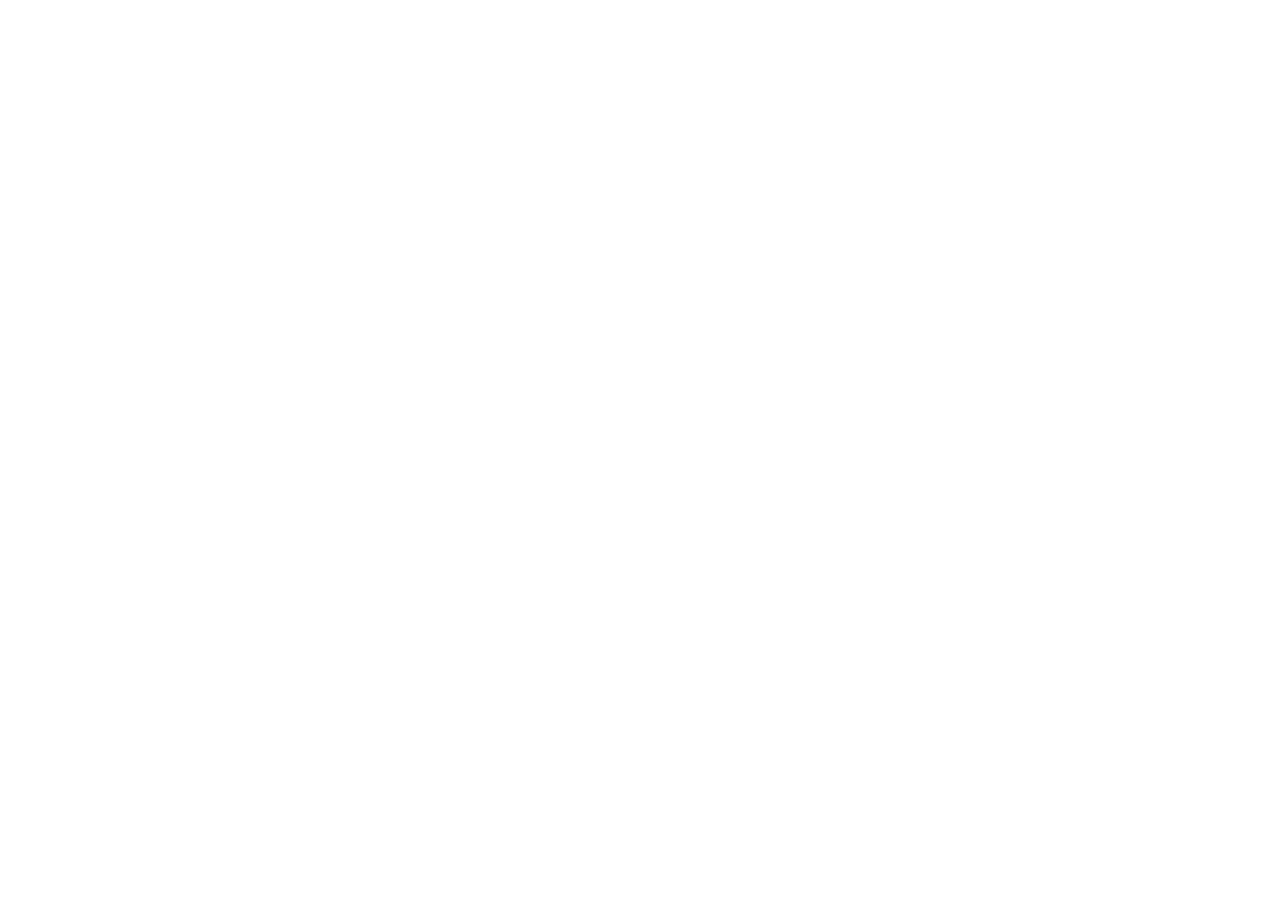
==== bloomMaker.html @ 52733b5d "The initial commit; As of now, we are able to generate the inner rings of the entire SVG element. Go" ====
<html>

<head>


    <script src="https://code.jquery.com/jquery-3.2.1.min.js" integrity="sha256-hwg4gsxgFZhOsEEamdOYGBf13FyQuiTwlAQgxVSNgt4=" crossorigin="anonymous"></script>
    <style>
        svg {}

        text {
            font-family: "Effra-Inline";
            /*font-size: 16.5pt;*/
            font-size-adjust: auto;
            
            
        }
        
        
	
		@font-face {
			font-family: 'Effra-Inline';
			src: url('[data-uri]');
		}

        path[id^="ray"] {
            stroke: black;
        }

        svg {
            /*            visibility: hidden;*/
        }

        path {
            stroke-width: 1;
            stroke: black;
            fill: none;
        }
    </style>
    <script charset="utf-8" type="text/javascript" src="jquery.csv.js"></script>
    <script charset="utf-8" type="text/javascript" src="data.js"></script>

    <script>
        var ps = [4,8]
        var fullRing = Object.keys(Array(12).fill(0))
        var ringPartition1 = fullRing.slice(0, ps[0]);
        var ringPartition2 = fullRing.slice(ps[0], ps[1])
        var ringPartition3 = fullRing.slice(ps[1], fullRing.length)
        console.log(ringPartition1, ringPartition2, ringPartition3)
        var svgElement, svgDefs;
        var rings = 12;
        var ringLengths;
        var slices = 6;
        var ringOutcomeVerbs = [];

        function polarToCartesian(centerX, centerY, radius, angleInDegrees) {
            var angleInRadians = ((angleInDegrees - 90) * Math.PI) / 180.0;

            return {
                x: centerX + (radius * Math.cos(angleInRadians)),
                y: centerY + (radius * Math.sin(angleInRadians))
            };
        }

        // Create a describeSlice function 
        
        function describeArc(x, y, radius, startAngle, endAngle) {
            var start = polarToCartesian(x, y, radius, endAngle);
            var end = polarToCartesian(x, y, radius, startAngle);

            var arcSweep = endAngle - startAngle <= 180 ? "0" : "1";

            return [
                // The text was facing the wrong direction, so I should drew the arc from end coordinates to start coordinates,
                // essentially flipping the arc.
                "M", end.x, end.y



                , "A", radius, radius, 0, arcSweep, 1, start.x, start.y,

            ].join(" ");
        }

        function describeRay(x, y, radius, angle) {
            //console.log(x, y, radius, angle)
            var start = polarToCartesian(x, y, radius, angle);



            return [
                "M", x, y



                , "L", start.x, start.y,

            ].join(" ");
        }

        function makePie() {


            var totalSize = 1000;
            var arc = 360 / slices;
            var ringHeight = totalSize / 2 / rings;
            var center = totalSize / 2;
            var rIndex = 0;
            var pIndex = 0;


            svgDefs = document.createElementNS("http://www.w3.org/2000/svg", "defs");
            svgElement = document.createElementNS("http://www.w3.org/2000/svg", "svg");
            svgElement.setAttribute("width", totalSize + "px");
            svgElement.setAttribute("height", totalSize + "px")
            document.getElementsByTagName("body")[0].appendChild(svgElement);
            svgElement.appendChild(svgDefs);
            while (slices - pIndex++) {

                var rIndex = 0;
                while (rings - rIndex++) {

                    var arcPath = document.createElementNS("http://www.w3.org/2000/svg", "path");
                    var arcID = "arc-" + pIndex + "-ring-" + rIndex;
                    console.log(arcID);
                    arcPath.setAttribute("id", arcID)
                    arcPath.setAttribute("d", describeArc(center, center, ringHeight * rIndex, arc * pIndex, arc * pIndex + arc))

                    // document.getElementById("theSvgArc").setAttribute("d", describeArc(center, center, ringHeight*rIndex, arc*pIndex, arc*pIndex+arc));

                    svgDefs.appendChild(arcPath)

                    var textItem = document.createElementNS("http://www.w3.org/2000/svg", "text");

                    var textPath = document.createElementNS("http://www.w3.org/2000/svg", "textPath");
                    // textItem.setAttribute("text-anchor", "middle")
                    textItem.setAttribute("class", "textItem")
                    textPath.setAttributeNS("http://www.w3.org/2000/svg", "lengthAdjust", "spacingAndGlyphs");
                    textPath.setAttributeNS("http://www.w3.org/1999/xlink", "xlink:href", "#" + arcID);
                    textPath.setAttribute("id", "textPath-" + arcID)
                    // textPath.setAttribute("startOffset","50%");
                    textPath.setAttribute("class", "textPath")
                    textItem.setAttribute("id", "textItem-" + arcID)
                    textItem.appendChild(textPath)
                    svgElement.appendChild(textItem)

                }
                var slice = document.createElementNS("http://www.w3.org/2000/svg", "path");
                slice.setAttribute("id", "ray-" + pIndex)
                slice.setAttribute("d", describeRay(center, center, totalSize / 2, arc * pIndex))
                svgElement.appendChild(slice)



                //       var path = document.getElementById(textID)




            }


        }

        /*function makeWords(words) {
            wordList = words[0]["Outcome Verbs"].split(", ").sort(function(a, b) {
                // ASC  -> a.length - b.length
                // DESC -> b.length - a.length
                return a.length - b.length;
            });
            console.log(words, wordList)
            for (i in Object.keys(words)) {
                var textID = "arc-" + i + "-ring-" + 7;
                var path = document.getElementById(textID)
                var textItem = document.createElementNS("http://www.w3.org/2000/svg", "text");
                var textPath = document.createElementNS("http://www.w3.org/2000/svg", "textPath");
                textPath.setAttributeNS("http://www.w3.org/2000/svg", "lengthAdjust", "spacingAndGlyphs");
                textPath.setAttributeNS("http://www.w3.org/1999/xlink", "xlink:href", "#" + textID);

                //  var textNode = document.createTextNode(words[Object.keys(words)[i]].nouns);
                //var textNode = document.createTextNode("                            dfsdfasfadsafds");
                textPath.appendChild(textNode)
                textItem.appendChild(textPath)




                svgElement.appendChild(textItem)
                //console.log(textItem.getComputedTextLength(), path.getTotalLength());

            }


            getRingLengths()
        }
        */

        function populateRingPartition(index, words, ringLengths) {
            var k = rings - 1;
            while (k--) {
                // Gets the corresponding textPath we are adding text to.
                var path = document.getElementById("arc-" + (index + 1) + "-ring-" + (k + 1));
                var textItem = document.getElementById("textItem-arc-" + (index + 1) + "-ring-" + (k + 1));
                var textPath = document.getElementById("textPath-arc-" + (index + 1) + "-ring-" + (k + 1));
                //console.log("textPath-arc-" + index + "-ring-" + k)
                // Starting from the center going out, first partition is the action.
                if (k == ps[0]) {
                    var actionWord = words[index]["Action"];
                    ringPartition1[ringPartition1.length - 1] = actionWord;
                    textPath.appendChild(document.createTextNode(actionWord));
                }

                //Partition 2-- > Verbs
                var i = 0;

            }
            var count = rings - 1

            recursivePopulateArc(0, ps[1], 0, ringLengths, " ");

        }

        function recursivePopulateArc(index, indexOfArc, wordIndex, ringLengths, shimText) {
            console.log(ringOutcomeVerbs,index,indexOfArc,wordIndex)
            if (indexOfArc <= ps[0] || wordIndex >= ringOutcomeVerbs[index].length - 1) {

                if (index < ringOutcomeVerbs.length) {

                    recursivePopulateArc(index + 1, ps[1], 0, ringLengths, "")

                } else {
                    return "done";
                }
            }
            var arcID = "arc-" + (index + 1) + "-ring-" + (indexOfArc + 1);


            var textPath = document.getElementById("textPath-" + arcID);
            var textItem = document.getElementById("textItem-" + arcID);
            var useItem = document.createElementNS("http://www.w3.org/2000/svg", "use");
                     useItem.setAttributeNS("http://www.w3.org/2000/svg", "stroke","red");
                    useItem.setAttributeNS("http://www.w3.org/1999/xlink", "xlink:href", "#" + arcID);
   
             svgElement.appendChild(useItem)
            
            
            switch (indexOfArc) {
                case 8:
                case 7:
                case 6:
                case 5:
                    {
                        // console.log(ringLengths[indexOfArc],shimText.concat(" " + word).length, shimText)
                        if (ringLengths[indexOfArc] > shimText.length + ringOutcomeVerbs[index][wordIndex].length) {
                            shimText += "|" + ringOutcomeVerbs[index][wordIndex];

                            var textNode = document.createTextNode(shimText);
                            $("#textPath-" + arcID).empty();
                            textPath.appendChild(textNode);
                            recursivePopulateArc(index, indexOfArc, wordIndex + 1, ringLengths, shimText)

                        } else {
                            recursivePopulateArc(index, --indexOfArc, wordIndex, ringLengths, "");
                        }
                        break;
                    }
                default:
                    console.log("Didn't do anything");
            }
        }





        function getRingLengths() {
            var i = 0;
            var emptyArray = [];
            while (rings - i++) {
                var arcId = "arc-3-ring-" + i;
                var textPath = document.getElementById("textPath-" + arcId)
                var textItem = document.getElementById("textItem-" + arcId)
                //  var textNode = document.createTextNode(words[Object.keys(words)[i]].nouns);
                var maxLength = 100;
                var shimText = "A"
                var lastLength = 0;
                while (maxLength - shimText.length) {

                    var textNode = document.createTextNode(shimText += "A");

                    $("#textPath-" + arcId).empty();

                    textPath.appendChild(textNode)

                    var currentLength = textItem.getComputedTextLength();


                    if (currentLength == lastLength) {

                        emptyArray.push(shimText.length);
                        $("#textPath-" + arcId).empty();
                        break;
                    }
                    lastLength = currentLength;

                }





            }

            $(".textPath").attr("startOffset", "50%");
            $(".textItem").attr("text-anchor", "middle")

            return emptyArray;
        }

        $(function() {
            var textData;

            $.when(getBloomData()).then(
                function(bloomData) {

                    for (i in bloomData) {

                        ringOutcomeVerbs[i] = bloomData[i]["Outcome Verbs"].split(", ").sort(function(a, b) {

                            // ASC  -> a.length - b.length
                            // DESC -> b.length - a.length
                            return b.length - a.length;
                        });
                    }
                    makePie()
                    ringLengths = getRingLengths();
                    console.log(ringLengths)
                    console.log(bloomData[0]["Action"])

                    // populates entire pie with 6 loop iterations
                    //for (var i = 0; i < slices; i++) {
                    populateRingPartition(4, bloomData, ringLengths)
                    //}
                });

        });
    </script>
</head>

<body>



</body>

</html>
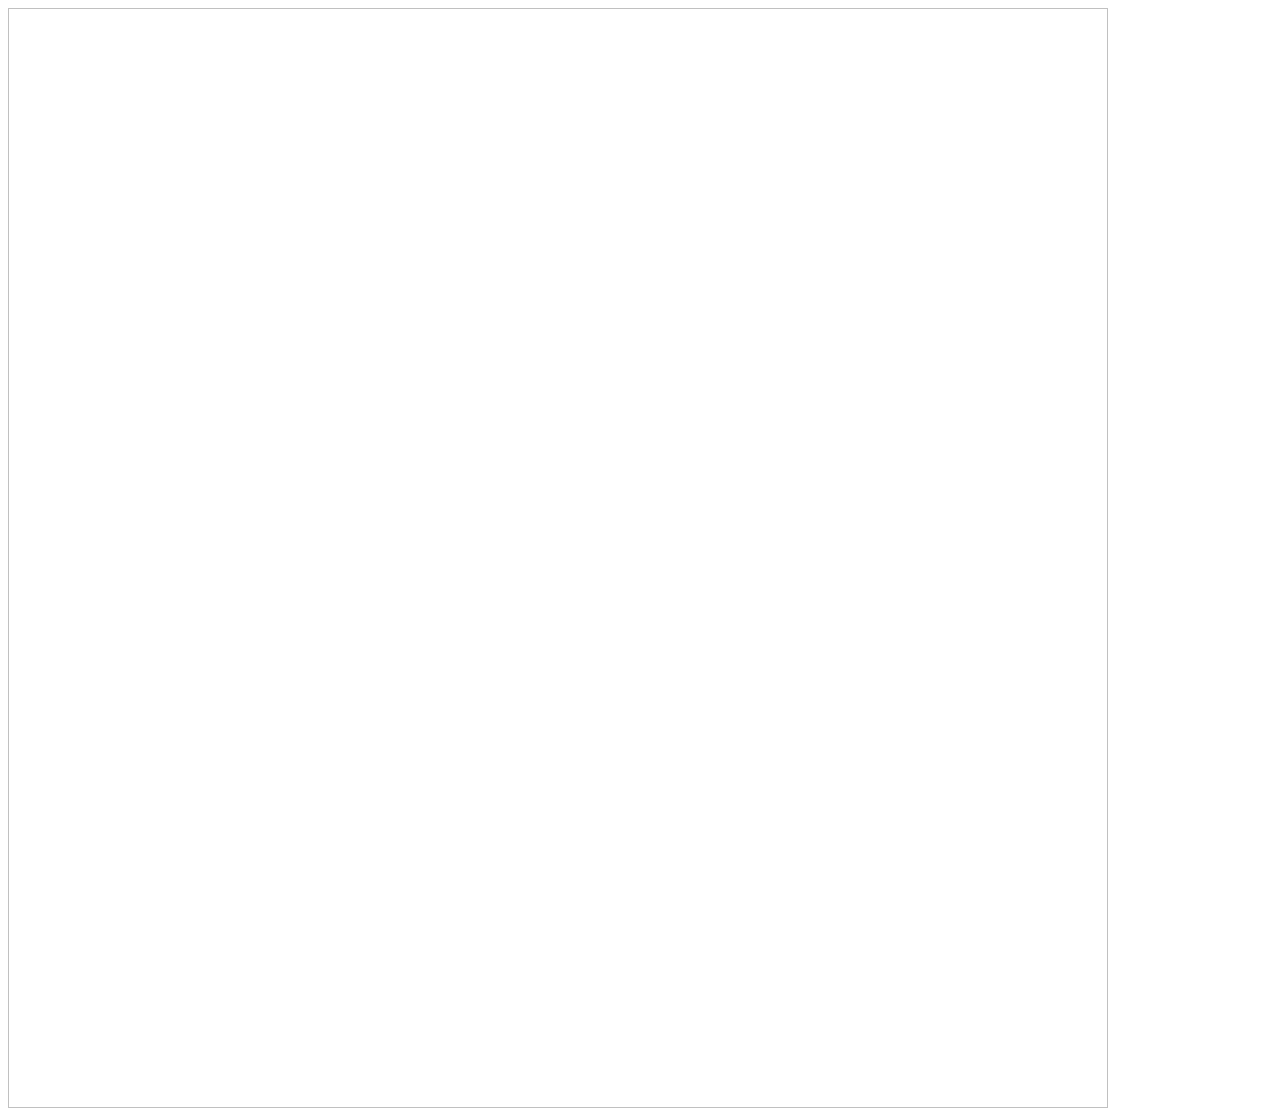
==== commit 9120fdbc: "Moved development files to bloomDev on server; Currently working on using the returned svgElement as" ====
--- a/bloomMaker.html
+++ b/bloomMaker.html
@@ -3,26 +3,28 @@
 <head>
 
 
-    <script src="https://code.jquery.com/jquery-3.2.1.min.js" integrity="sha256-hwg4gsxgFZhOsEEamdOYGBf13FyQuiTwlAQgxVSNgt4=" crossorigin="anonymous"></script>
+    <script src="//code.jquery.com/jquery-3.2.1.min.js" integrity="sha256-hwg4gsxgFZhOsEEamdOYGBf13FyQuiTwlAQgxVSNgt4=" crossorigin="anonymous"></script>
+    <script charset="utf-8" type="text/javascript" src="jquery.csv.js"></script>
+    <script charset="utf-8" type="text/javascript" src="data.js"></script>
     <style>
         svg {}
 
         text {
-            font-family: "Effra-Inline";
-            /*font-size: 16.5pt;*/
+            font-family: 'Effra-Inline';
             font-size-adjust: auto;
-            
-            
-        }
-        
-        
-	
-		@font-face {
-			font-family: 'Effra-Inline';
-			src: url('[data-uri]');
-		}
-
-        path[id^="ray"] {
+
+
+
+
+
+
+            @font-face {
+                font-family: 'Effra-Inline';
+                src: url('[data-uri]');
+            }
+        }
+
+        path[id^='ray'] {
             stroke: black;
         }
 
@@ -36,21 +38,24 @@
             fill: none;
         }
     </style>
-    <script charset="utf-8" type="text/javascript" src="jquery.csv.js"></script>
-    <script charset="utf-8" type="text/javascript" src="data.js"></script>
+
 
     <script>
-        var ps = [4,8]
+        var ps = [4, 8]
         var fullRing = Object.keys(Array(12).fill(0))
         var ringPartition1 = fullRing.slice(0, ps[0]);
         var ringPartition2 = fullRing.slice(ps[0], ps[1])
         var ringPartition3 = fullRing.slice(ps[1], fullRing.length)
-        console.log(ringPartition1, ringPartition2, ringPartition3)
         var svgElement, svgDefs;
         var rings = 12;
         var ringLengths;
         var slices = 6;
         var ringOutcomeVerbs = [];
+        var ringInstructionalStrategies = [];
+        var totalSize = 1100;
+        var arc = 360 / slices;
+        var ringHeight = totalSize / 2.2 / rings;
+        var center = totalSize / 2;
 
         function polarToCartesian(centerX, centerY, radius, angleInDegrees) {
             var angleInRadians = ((angleInDegrees - 90) * Math.PI) / 180.0;
@@ -62,7 +67,7 @@
         }
 
         // Create a describeSlice function 
-        
+
         function describeArc(x, y, radius, startAngle, endAngle) {
             var start = polarToCartesian(x, y, radius, endAngle);
             var end = polarToCartesian(x, y, radius, startAngle);
@@ -97,23 +102,67 @@
             ].join(" ");
         }
 
-        function makePie() {
-
-
-            var totalSize = 1000;
-            var arc = 360 / slices;
-            var ringHeight = totalSize / 2 / rings;
-            var center = totalSize / 2;
-            var rIndex = 0;
-            var pIndex = 0;
-
-
+
+        function makeSVG() {
             svgDefs = document.createElementNS("http://www.w3.org/2000/svg", "defs");
             svgElement = document.createElementNS("http://www.w3.org/2000/svg", "svg");
-            svgElement.setAttribute("width", totalSize + "px");
+            styleElement = document.createElementNS("http://www.w3.org/2000/svg", "style");
+            styleElement.innerHTML = $("style").html();
+            svgElement.setAttribute('width', totalSize + "px");
             svgElement.setAttribute("height", totalSize + "px")
+
+            svgElement.appendChild(svgDefs);
+            svgElement.appendChild(styleElement);
             document.getElementsByTagName("body")[0].appendChild(svgElement);
-            svgElement.appendChild(svgDefs);
+
+
+
+        }
+
+        function makeCircles() {
+
+
+
+
+            for (i = 13; i > 5; i--) {
+                var circle = document.createElementNS("http://www.w3.org/2000/svg", 'circle');
+                circle.setAttribute("id", "circle-" + i)
+                circle.setAttributeNS(null, 'cx', center);
+                circle.setAttributeNS(null, 'cy', center);
+                circle.setAttributeNS(null, 'r', i * ringHeight);
+                circle.setAttributeNS(null, 'style', 'fill: black; stroke: black; stroke-width: 2px;');
+                svgElement.appendChild(circle);
+            }
+            decorateCircles();
+        }
+
+        function decorateCircles() {
+            var color = "";
+            for (i = 13; i > 5; i--) {
+                if (i <= 6) {
+                    color = "gold"
+                } else if (i > 5 && i <= 10) {
+                    color = "#396a93";
+                } else if (i > 11) {
+                    color = "lightskyblue";
+                }
+
+                document.getElementById("circle-" + i).setAttributeNS(null, 'style', 'fill:' + color + '; stroke: black; stroke-width: 2px;');
+            }
+        }
+
+        function makePie() {
+
+
+            var totalSize = 1100;
+            var arc = 360 / slices;
+            var ringHeight = totalSize / 2.2 / rings;
+            var center = totalSize / 2;
+            var rIndex = 1;
+            var pIndex = 0;
+
+
+
             while (slices - pIndex++) {
 
                 var rIndex = 0;
@@ -121,7 +170,6 @@
 
                     var arcPath = document.createElementNS("http://www.w3.org/2000/svg", "path");
                     var arcID = "arc-" + pIndex + "-ring-" + rIndex;
-                    console.log(arcID);
                     arcPath.setAttribute("id", arcID)
                     arcPath.setAttribute("d", describeArc(center, center, ringHeight * rIndex, arc * pIndex, arc * pIndex + arc))
 
@@ -140,131 +188,144 @@
                     // textPath.setAttribute("startOffset","50%");
                     textPath.setAttribute("class", "textPath")
                     textItem.setAttribute("id", "textItem-" + arcID)
+                    $('#textPath-' + arcID).attr("font-size", "20pt")
                     textItem.appendChild(textPath)
                     svgElement.appendChild(textItem)
 
                 }
                 var slice = document.createElementNS("http://www.w3.org/2000/svg", "path");
                 slice.setAttribute("id", "ray-" + pIndex)
-                slice.setAttribute("d", describeRay(center, center, totalSize / 2, arc * pIndex))
-                svgElement.appendChild(slice)
-
-
-
-                //       var path = document.getElementById(textID)
-
-
-
-
-            }
-
-
-        }
-
-        /*function makeWords(words) {
-            wordList = words[0]["Outcome Verbs"].split(", ").sort(function(a, b) {
-                // ASC  -> a.length - b.length
-                // DESC -> b.length - a.length
-                return a.length - b.length;
-            });
-            console.log(words, wordList)
-            for (i in Object.keys(words)) {
-                var textID = "arc-" + i + "-ring-" + 7;
-                var path = document.getElementById(textID)
-                var textItem = document.createElementNS("http://www.w3.org/2000/svg", "text");
-                var textPath = document.createElementNS("http://www.w3.org/2000/svg", "textPath");
-                textPath.setAttributeNS("http://www.w3.org/2000/svg", "lengthAdjust", "spacingAndGlyphs");
-                textPath.setAttributeNS("http://www.w3.org/1999/xlink", "xlink:href", "#" + textID);
-
-                //  var textNode = document.createTextNode(words[Object.keys(words)[i]].nouns);
-                //var textNode = document.createTextNode("                            dfsdfasfadsafds");
-                textPath.appendChild(textNode)
-                textItem.appendChild(textPath)
-
-
-
-
-                svgElement.appendChild(textItem)
-                //console.log(textItem.getComputedTextLength(), path.getTotalLength());
-
-            }
-
-
-            getRingLengths()
-        }
-        */
-
-        function populateRingPartition(index, words, ringLengths) {
-            var k = rings - 1;
-            while (k--) {
-                // Gets the corresponding textPath we are adding text to.
-                var path = document.getElementById("arc-" + (index + 1) + "-ring-" + (k + 1));
-                var textItem = document.getElementById("textItem-arc-" + (index + 1) + "-ring-" + (k + 1));
-                var textPath = document.getElementById("textPath-arc-" + (index + 1) + "-ring-" + (k + 1));
-                //console.log("textPath-arc-" + index + "-ring-" + k)
-                // Starting from the center going out, first partition is the action.
-                if (k == ps[0]) {
-                    var actionWord = words[index]["Action"];
-                    ringPartition1[ringPartition1.length - 1] = actionWord;
-                    textPath.appendChild(document.createTextNode(actionWord));
-                }
-
-                //Partition 2-- > Verbs
-                var i = 0;
-
-            }
-            var count = rings - 1
-
-            recursivePopulateArc(0, ps[1], 0, ringLengths, " ");
-
+                slice.setAttributeNS(null, 'style', 'fill: black; stroke: black; stroke-width: 2px;');
+                slice.setAttribute("d", describeRay((center), (center), (totalSize / 2.2 + ringHeight), arc * pIndex))
+                svgElement.appendChild(slice);
+            }
+        }
+
+        function recursivePopulateRingPartition(index, words, ringLengths) {
+            if (index < 6) {
+                var k = rings - 1;
+                while (k--) {
+                    // Gets the corresponding textPath we are adding text to.
+                    var path = document.getElementById("arc-" + (index + 1) + "-ring-" + (k + 1));
+                    var textItem = document.getElementById("textItem-arc-" + (index + 1) + "-ring-" + (k + 1));
+                    var textPath = document.getElementById("textPath-arc-" + (index + 1) + "-ring-" + (k + 1));
+                    //console.log("textPath-arc-" + index + "-ring-" + k)
+                    // Starting from the center going out, first partition is the action.
+                    if (k == ps[0]) {
+                        var actionWord = words[index]["Action"];
+                        ringPartition1[ringPartition1.length - 1] = actionWord;
+                        textPath.appendChild(document.createTextNode(actionWord));
+                        textPath.setAttribute("font-size", "18pt")
+                    }
+                }
+                recursivePopulateRingPartition(++index, words, ringLengths);
+            }
         }
 
         function recursivePopulateArc(index, indexOfArc, wordIndex, ringLengths, shimText) {
-            console.log(ringOutcomeVerbs,index,indexOfArc,wordIndex)
-            if (indexOfArc <= ps[0] || wordIndex >= ringOutcomeVerbs[index].length - 1) {
-
-                if (index < ringOutcomeVerbs.length) {
-
-                    recursivePopulateArc(index + 1, ps[1], 0, ringLengths, "")
-
-                } else {
-                    return "done";
-                }
-            }
-            var arcID = "arc-" + (index + 1) + "-ring-" + (indexOfArc + 1);
-
-
-            var textPath = document.getElementById("textPath-" + arcID);
-            var textItem = document.getElementById("textItem-" + arcID);
-            var useItem = document.createElementNS("http://www.w3.org/2000/svg", "use");
-                     useItem.setAttributeNS("http://www.w3.org/2000/svg", "stroke","red");
+            try {
+                if (indexOfArc <= ps[0] || wordIndex >= ringOutcomeVerbs[index].length - 1) {
+
+                    if (index < ringOutcomeVerbs.length) {
+
+                        recursivePopulateArc(index + 1, ps[1], 0, ringLengths, "")
+
+                    } else {
+                        return "done";
+                    }
+                }
+                var arcID = "arc-" + (index + 1) + "-ring-" + (indexOfArc + 1);
+
+
+                var textPath = document.getElementById("textPath-" + arcID);
+                var textItem = document.getElementById("textItem-" + arcID);
+                if (indexOfArc != 4) {
+                    var useItem = document.createElementNS("http://www.w3.org/2000/svg", "use");
                     useItem.setAttributeNS("http://www.w3.org/1999/xlink", "xlink:href", "#" + arcID);
-   
-             svgElement.appendChild(useItem)
-            
-            
-            switch (indexOfArc) {
-                case 8:
-                case 7:
-                case 6:
-                case 5:
-                    {
-                        // console.log(ringLengths[indexOfArc],shimText.concat(" " + word).length, shimText)
-                        if (ringLengths[indexOfArc] > shimText.length + ringOutcomeVerbs[index][wordIndex].length) {
-                            shimText += "|" + ringOutcomeVerbs[index][wordIndex];
-
-                            var textNode = document.createTextNode(shimText);
-                            $("#textPath-" + arcID).empty();
-                            textPath.appendChild(textNode);
-                            recursivePopulateArc(index, indexOfArc, wordIndex + 1, ringLengths, shimText)
-
-                        } else {
-                            recursivePopulateArc(index, --indexOfArc, wordIndex, ringLengths, "");
+
+                    svgElement.appendChild(useItem)
+                }
+
+                switch (indexOfArc) {
+                    case 8:
+                    case 7:
+                    case 6:
+                    case 5:
+                        {
+                            // console.log(ringLengths[indexOfArc],shimText.concat(" " + word).length, shimText)
+                            if (ringLengths[indexOfArc] > shimText.length + ringOutcomeVerbs[index][wordIndex].length) {
+                                shimText += "...." + ringOutcomeVerbs[index][wordIndex] + "....";
+
+                                var textNode = document.createTextNode(shimText);
+                                $("#textPath-" + arcID).empty();
+                                $("#textPath-" + arcID).attr("fill", "white");
+                                textPath.appendChild(textNode);
+                                recursivePopulateArc(index, indexOfArc, wordIndex + 1, ringLengths, shimText)
+
+                            } else {
+                                recursivePopulateArc(index, --indexOfArc, wordIndex, ringLengths, "");
+                            }
+                            break;
                         }
-                        break;
-                    }
-                default:
-                    console.log("Didn't do anything");
+                    default:
+
+                }
+            } catch (e) {
+
+            }
+        }
+
+
+        function recursivePopulateArc2(index, indexOfArc, wordIndex, ringLengths, shimText) {
+            //console.log(ringOutcomeVerbs, index, indexOfArc, wordIndex)
+            try {
+                if (indexOfArc <= ps[1] || wordIndex >= ringInstructionalStrategies[index].length - 1) {
+
+                    if (index <= ringInstructionalStrategies.length) {
+
+                        recursivePopulateArc2(index + 1, fullRing.length - 1, 0, ringLengths, "")
+
+                    } else {
+                        return "done";
+                    }
+                }
+                var arcID = "arc-" + (index + 1) + "-ring-" + (indexOfArc + 1);
+
+
+                var textPath = document.getElementById("textPath-" + arcID);
+                var textItem = document.getElementById("textItem-" + arcID);
+                var useItem = document.createElementNS("http://www.w3.org/2000/svg", "use");
+                useItem.setAttributeNS("http://www.w3.org/2000/svg", "stroke", "red");
+                useItem.setAttributeNS("http://www.w3.org/1999/xlink", "xlink:href", "#" + arcID);
+
+                svgElement.appendChild(useItem)
+
+
+                switch (indexOfArc) {
+                    case 12:
+                    case 11:
+                    case 10:
+                    case 9:
+                        {
+                            // console.log(ringLengths[indexOfArc],shimText.concat(" " + word).length, shimText)
+                            if (ringLengths[indexOfArc] > shimText.length + ringInstructionalStrategies[index][wordIndex].length) {
+                                shimText += "    " + ringInstructionalStrategies[index][wordIndex];
+
+                                var textNode = document.createTextNode(shimText);
+                                $("#textPath-" + arcID).empty();
+                                textPath.appendChild(textNode);
+                                recursivePopulateArc2(index, indexOfArc, wordIndex + 1, ringLengths, shimText)
+
+                            } else {
+                                recursivePopulateArc2(index, --indexOfArc, wordIndex, ringLengths, "");
+                            }
+                            break;
+                        }
+                    default:
+                        //console.log("Didn't do anything");
+                }
+            } catch (e) {
+
             }
         }
 
@@ -312,44 +373,111 @@
 
             $(".textPath").attr("startOffset", "50%");
             $(".textItem").attr("text-anchor", "middle")
+            $(".textItem").attr("dy", "-15")
 
             return emptyArray;
         }
+
+        function download(filename, text) {
+            var element = document.createElement('a');
+            element.setAttribute('href', 'data:text/plain;charset=utf-8,' + text);
+            element.setAttribute('download', filename);
+
+            element.style.display = 'none';
+            document.body.appendChild(element);
+
+            element.click();
+
+            document.body.removeChild(element);
+        }
+
+        function generateLink(fileName, data) {
+            var link = document.createElement('a'); // Create a element.
+            link.download = fileName; // Set value as the file name of download file.
+            link.href = data; // Set value as the file content of download file.
+            return link;
+        }
+
+        function exportSVG(element, fileName) {
+            var svg = element;
+            var svgString;
+            if (window.ActiveXObject) {
+                svgString = svg.xml;
+            } else {
+                var oSerializer = new XMLSerializer();
+                svgString = oSerializer.serializeToString(svg);
+            }
+            generateLink(fileName + '.svg', 'data:image/svg+xml;utf8,' + svgString).click();
+        }
+
+
+
 
         $(function() {
             var textData;
-
             $.when(getBloomData()).then(
+
                 function(bloomData) {
-
                     for (i in bloomData) {
-
                         ringOutcomeVerbs[i] = bloomData[i]["Outcome Verbs"].split(", ").sort(function(a, b) {
-
-                            // ASC  -> a.length - b.length
-                            // DESC -> b.length - a.length
                             return b.length - a.length;
                         });
                     }
-                    makePie()
+
+                    for (i in bloomData) {
+                        ringInstructionalStrategies[i] = bloomData[i]["Instructional Strategies for wheel"].split(", ").sort(function(a, b) {
+                            return b.length - a.length;
+                        });
+                    }
+                    makeSVG();
+                    makeCircles();
+                    makePie();
                     ringLengths = getRingLengths();
-                    console.log(ringLengths)
-                    console.log(bloomData[0]["Action"])
-
-                    // populates entire pie with 6 loop iterations
-                    //for (var i = 0; i < slices; i++) {
-                    populateRingPartition(4, bloomData, ringLengths)
-                    //}
+                    recursivePopulateRingPartition(0, bloomData, ringLengths);
+                    recursivePopulateArc(0, ps[1], 0, ringLengths, " ");
+                    recursivePopulateArc2(0, fullRing.length - 1, 0, ringLengths, " ");
+
+                    //$("#wheel").css('background',"url('data:image/svg+xml;base64,"+btoa(getSVG().outerHTML)+"')")
+                    //$("#wheel").css('background-image', "media/bloomsTaxonomyWheel.svg")
+                    console.log(getSVG().outerHTML)
+                    document.body.style.backgroundImage = "url(data:image/svg+xml;base64,"+ btoa(getSVG().outerHTML) + ");"
+                    //download("bloomsTaxonomyWheel.svg", getSVG())
+                    //exportSVG(getSVG(),"bloomsTaxonomyWheel.svg")
+                    /* 
+                     var serializer = new XMLSerializer();
+                     var source = serializer.serializeToString(getSVG());
+
+                     //add name spaces.
+                     if (!source.match(/^<svg[^>]+xmlns="http\:\/\/www\.w3\.org\/2000\/svg"/)) {
+                         source = source.replace(/^<svg/, '<svg xmlns="http://www.w3.org/2000/svg"');
+                     }
+                     if (!source.match(/^<svg[^>]+"http\:\/\/www\.w3\.org\/1999\/xlink"/)) {
+                         source = source.replace(/^<svg/, '<svg xmlns:xlink="http://www.w3.org/1999/xlink"');
+                     }
+
+                     //add xml declaration
+                     source = '<?xml version="1.0" standalone="no"?>\r\n' + source;
+
+                     //convert svg source to URI data scheme.
+                     var url = "data:image/svg+xml;charset=utf-8," + encodeURIComponent(source);
+
+                     //set url value to a element's href attribute.
+                     document.getElementById("link").href = url;
+                     
+                     //you can download svg file by right click menu.*/
                 });
 
         });
+
+
+        function getSVG() {
+            return svgElement;
+        }
     </script>
 </head>
 
 <body>
-
-
-
+    <img id="wheel" style="width:1100px;height:1100px;">
 </body>
 
 </html>
